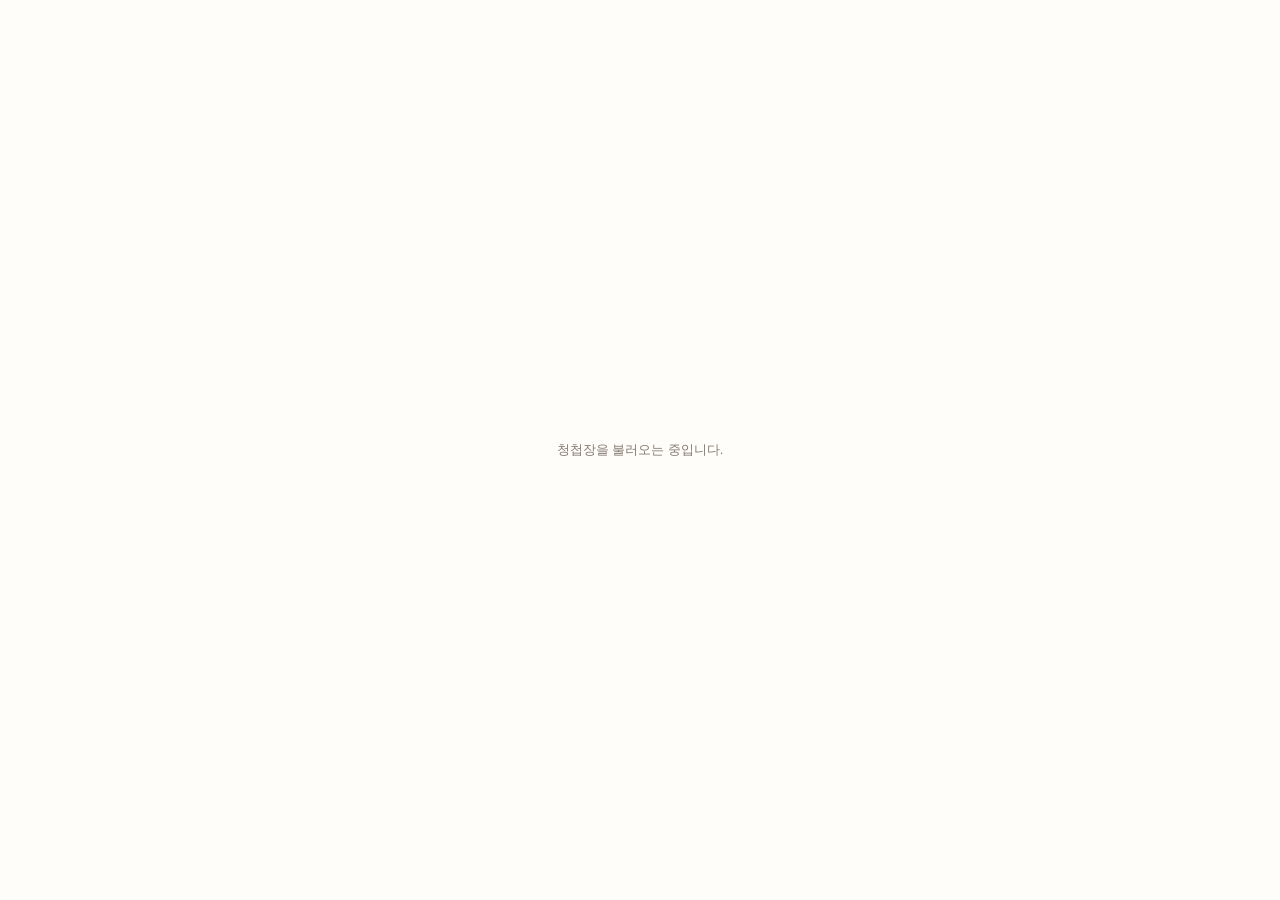
==== index.html @ 86ff56be "Bust BGM controller cache" ====
<!doctype html><html lang="ko"><head><meta charset="utf-8"><meta name="viewport" content="width=device-width,initial-scale=1,viewport-fit=cover"><meta name="theme-color" content="#f6f1eb"><meta property="og:type" content="website"><meta property="og:title" content="김태형 ♥ 이채연 결혼합니다"><meta property="og:description" content="2026.12.05 베뉴비안 웨딩홀"><meta property="og:image" content="https://smijqljrxhafvizonqui.supabase.co/storage/v1/object/public/wedding-images/99c98f89-3a57-4dd8-8daa-3910620f3c67/share/1786898417098-a2ee868b-b7e2-49bf-bbd9-36a38bd10243.jpg"><meta property="og:url" content="https://duringbbi.github.io/Wedding/"><link rel="canonical" href="https://duringbbi.github.io/Wedding/"><title>김태형 ♥ 이채연 결혼합니다</title><link rel="stylesheet" href="./app.css?v=2"><link rel="stylesheet" href="./hero-effects.css?v=5"><link rel="stylesheet" href="./interaction-enhancements.css?v=1"><link rel="stylesheet" href="./lightbox-square.css?v=1"><link rel="stylesheet" href="./bgm.css?v=1"><script src="https://cdn.jsdelivr.net/npm/@supabase/supabase-js@2.111.0/dist/umd/supabase.min.js"></script></head><body>
<div id="loading" class="loading">청첩장을 불러오는 중입니다.</div><main id="app" class="shell hidden">
<section class="hero"><img id="coverImage" alt="웨딩 메인 사진"><div class="heroHandwriting" aria-hidden="true"><svg viewBox="0 0 410 100" preserveAspectRatio="xMidYMid meet"></svg></div><div class="heroCopy"><div class="kicker">OUR WEDDING DAY</div><h1><span id="heroGroom"></span><em>and</em><span id="heroBride"></span></h1><div id="heroMeta" class="heroMeta"></div></div></section>
<section class="section greeting"><div class="eyebrow">INVITATION</div><h2>초대합니다</h2><div id="greetingText" class="greetingCopy"></div><div id="coupleTitle" style="text-align:center;margin-top:26px;font-weight:700"></div><div class="people"><div class="card"><small>GROOM</small><strong id="groomName"></strong><div class="pills"><a id="groomCall">전화</a><a id="groomSms">문자</a></div></div><div class="card"><small>BRIDE</small><strong id="brideName"></strong><div class="pills"><a id="brideCall">전화</a><a id="brideSms">문자</a></div></div></div><details id="parentsDetails" class="details hidden"><summary>혼주 연락처</summary><div id="parentsWrap"></div></details></section>
<section class="section gallery"><div class="eyebrow">OUR MOMENTS</div><h2>갤러리</h2><div id="galleryGrid" class="galleryGrid"></div><button id="galleryMore" class="galleryMore hidden" type="button"></button></section>
<section class="section"><div class="eyebrow">WEDDING DAY</div><h2 id="dateTitle"></h2><div class="datePanel"><div id="monthText" class="month"></div><div id="dayText" class="day"></div><div id="dateMeta" class="dateMeta"></div><div id="dday" class="dday"></div><button id="calendarBtn" class="outline wide" type="button">캘린더에 저장</button></div></section>
<section class="section location"><div class="eyebrow">LOCATION</div><h2>오시는 길</h2><div class="locationCard"><iframe id="mapFrame" loading="lazy"></iframe><div class="locationBody"><strong id="venueName"></strong><p id="venueAddress"></p><div class="mapActions" style="grid-template-columns:repeat(3,1fr)"><a id="copyAddress" href="javascript:void(0)">주소 복사</a><a id="naverMap" target="_blank" rel="noopener">네이버지도</a><a id="kakaoMap" target="_blank" rel="noopener">카카오맵</a></div><div class="transport"><div><b>지하철</b><span id="subwayText"></span></div><div id="busRow"><b>버스</b><span id="busText"></span></div><div><b>주차</b><span id="parkingText"></span></div></div></div></div></section>
<section class="section rsvp"><div class="eyebrow">RSVP</div><h2>참석 여부 전달</h2><form id="rsvpForm" class="form"><label>성함<input name="name" required maxlength="50"></label><label>구분<select name="side" required><option value="신랑측">신랑측</option><option value="신부측">신부측</option></select></label><label>참석 여부<select id="attendanceSelect" name="attendance" required><option value="참석">참석</option><option value="불참">불참</option></select></label><label id="guestCountField">참석 인원<input name="guest_count" type="number" min="1" max="20" value="1"></label><label id="mealField">식사 여부<select name="meal"><option value="예정">예정</option><option value="미정">미정</option><option value="하지 않음">하지 않음</option></select></label><label>전달사항<textarea name="message" maxlength="500"></textarea></label><button id="rsvpSubmit" class="primary" type="submit">참석 여부 전달하기</button><div id="rsvpStatus" class="status"></div></form><div id="rsvpResult" class="rsvpResult hidden"><div class="check">✓</div><strong>참석 여부가 전달되었습니다</strong><p id="rsvpResultText"></p></div></section>
<section id="accountSection" class="section"><div class="eyebrow">ACCOUNT</div><h2>마음 전하실 곳</h2><div id="groomAccountRow" class="details"><div class="account"><div id="groomAccountText"></div><button id="groomCopy" type="button">복사</button></div></div><div id="brideAccountRow" class="details"><div class="account"><div id="brideAccountText"></div><button id="brideCopy" type="button">복사</button></div></div></section>
<section class="section guestbook"><div class="eyebrow">GUESTBOOK</div><h2>방명록</h2><form id="guestForm" class="form"><label>성함<input name="name" required maxlength="50"></label><label>축하 메시지<textarea name="message" required maxlength="500"></textarea></label><button id="guestSubmit" class="primary" type="submit">방명록 남기기</button><div id="guestStatus" class="status"></div></form><div class="guestWall"><div class="guestWallHead"><div><small>FROM OUR GUESTS</small><strong>하객들이 남긴 축하 메시지</strong></div><span id="guestCount" class="guestCount"></span></div><div id="guestList" class="guestList"></div><button id="guestMore" class="guestMore hidden" type="button"></button></div></section>
<footer><p>소중한 날,<br>함께해 주세요.</p><div class="shareActions"><button id="copyShareBtn" class="copyShare" type="button">링크 복사</button></div></footer></main><div id="lightbox" class="lightbox"><button id="lightboxClose" type="button">×</button><img id="lightboxImage" alt="확대 사진"></div><div id="toast" class="toast"></div><script src="./app.js?v=4"></script><script src="./hero-settings.js?v=3"></script><script src="./interaction-enhancements.js?v=2"></script><script src="./bgm.js?v=2"></script></body></html>
---- app.css ----
:root{--paper:#fffdf9;--bg:#f5f0ea;--ink:#292521;--muted:#857b72;--line:#e7ddd4;--accent:#8c6f5e;--soft:#efe5dc;--dark:#2d2925;--max:430px}*{box-sizing:border-box}html{scroll-behavior:smooth}body{margin:0;background:#e9e4de;color:var(--ink);font-family:-apple-system,BlinkMacSystemFont,"Pretendard","Apple SD Gothic Neo",sans-serif}button,input,select,textarea{font:inherit}button{cursor:pointer}.hidden{display:none!important}.shell{max-width:var(--max);margin:auto;min-height:100vh;background:var(--paper);overflow:hidden}.loading{min-height:100vh;display:grid;place-items:center;background:var(--paper);color:var(--muted);font-size:13px}.hero{height:100svh;position:relative;display:flex;align-items:flex-end;color:white;background:#b69a87}.hero>img{position:absolute;inset:0;width:100%;height:100%;object-fit:cover}.hero:after{content:"";position:absolute;inset:0;background:linear-gradient(transparent 25%,rgba(0,0,0,.64))}.heroCopy{position:relative;z-index:1;width:100%;padding:45px 24px;text-align:center}.kicker,.eyebrow{font-size:11px;letter-spacing:.2em}.hero h1{margin:14px 0 0;font:400 44px/1 Georgia,serif}.hero h1 em{display:block;font-size:19px;margin:8px;font-style:normal}.heroMeta{font-size:13px;line-height:1.8;margin-top:18px}.section{padding:70px 24px}.eyebrow{text-align:center;color:var(--accent);font-weight:700;margin-bottom:10px}.section h2{font-size:24px;text-align:center;margin:0}.greeting{background:linear-gradient(#fffdf9,#faf7f3)}.greetingCopy{white-space:pre-line;text-align:center;line-height:2;max-width:330px;margin:28px auto 0;font-family:Georgia,"Noto Serif KR",serif}.people{display:grid;grid-template-columns:1fr 1fr;gap:10px;margin-top:26px}.card{border:1px solid var(--line);border-radius:16px;padding:20px 12px;text-align:center;background:white}.card small{color:var(--muted)}.card strong{display:block;margin:7px 0 13px}.pills{display:flex;justify-content:center;gap:6px}.pills a,.mapActions a{background:var(--soft);padding:9px 11px;border-radius:999px;text-decoration:none;color:var(--ink);font-size:12px}.details{border:1px solid var(--line);border-radius:14px;overflow:hidden;background:white;margin-top:12px}.details summary{padding:15px 16px;cursor:pointer;font-weight:700;font-size:13px}.detailRow,.account{border-top:1px solid var(--line);padding:12px 16px;display:flex;justify-content:space-between;align-items:center;gap:8px;font-size:13px}.account button{border:0;border-radius:999px;padding:8px 10px;background:var(--soft)}.gallery{background:#f7f3ee}.galleryGrid{margin-top:28px;display:grid;grid-template-columns:repeat(3,minmax(0,1fr));gap:6px}.galleryGrid button{border:0;padding:0;overflow:hidden;border-radius:9px;aspect-ratio:1;background:#ddd}.galleryGrid img{width:100%;height:100%;object-fit:cover;display:block}.galleryMore,.guestMore{width:100%;margin-top:14px;padding:12px;border:1px solid var(--line);border-radius:12px;background:white;font-weight:700;font-size:12px;color:var(--ink)}.datePanel{margin-top:26px;border:1px solid var(--line);border-radius:18px;padding:25px 18px;text-align:center}.month{font:13px Georgia,serif;color:var(--accent);letter-spacing:.14em}.day{font:56px/1 Georgia,serif;margin-top:7px}.dateMeta{color:var(--muted);font-size:13px;line-height:1.8;margin-top:10px}.dday{display:inline-block;margin-top:14px;padding:8px 12px;border-radius:999px;background:var(--soft);color:var(--accent);font-size:12px;font-weight:700}.outline{border:1px solid var(--line);background:white;border-radius:11px;padding:12px}.wide{width:100%;margin-top:14px}.location{padding-top:0}.locationCard{margin-top:25px;border:1px solid var(--line);border-radius:18px;overflow:hidden;background:white}.locationCard iframe{width:100%;height:250px;border:0}.locationBody{padding:18px}.locationBody p{color:var(--muted);font-size:13px;line-height:1.7}.mapActions{display:grid;grid-template-columns:1fr 1fr;gap:8px;margin-top:12px}.mapActions a{text-align:center}.transport{display:grid;gap:9px;margin-top:12px}.transport div{padding:13px 14px;background:var(--bg);border-radius:12px;font-size:13px;line-height:1.7}.transport b{display:block}.rsvp{background:#f4eee8}.form{display:grid;gap:11px;margin-top:24px}.form label{display:grid;gap:6px;font-size:12px;font-weight:700}.form input,.form select,.form textarea{width:100%;padding:12px;border:1px solid var(--line);border-radius:11px;background:white}.form textarea{min-height:85px;resize:vertical}.primary{border:0;border-radius:12px;padding:14px;background:var(--accent);color:white;font-weight:700}.primary:disabled{opacity:.58;cursor:wait}.status{min-height:18px;text-align:center;color:var(--accent);font-size:12px}.statusSuccess{margin-top:2px;padding:11px 12px;border-radius:11px;background:#eef7ef;color:#397146;font-weight:700}.statusError{margin-top:2px;padding:11px 12px;border-radius:11px;background:#fff0ef;color:#a44942;font-weight:700}.rsvpResult{margin-top:14px;border:1px solid #c8ad9c;background:#fffaf5;border-radius:16px;padding:18px;text-align:center;box-shadow:0 8px 24px rgba(72,50,38,.08)}.rsvpResult .check{width:38px;height:38px;margin:0 auto 10px;border-radius:50%;display:grid;place-items:center;background:var(--accent);color:#fff;font-size:20px;font-weight:800}.rsvpResult strong{display:block;font-size:16px;margin-bottom:7px}.rsvpResult p{margin:0;color:var(--muted);font-size:13px;line-height:1.8;white-space:pre-line}.rsvpResult.flash{animation:rsvpFlash 1.2s ease}@keyframes rsvpFlash{0%{transform:scale(.97);box-shadow:0 0 0 0 rgba(140,111,94,.28)}50%{transform:scale(1);box-shadow:0 0 0 12px rgba(140,111,94,0)}100%{box-shadow:0 8px 24px rgba(72,50,38,.08)}}.disabledField{opacity:.45}.guestbook{background:#fbf8f4}.guestWall{margin-top:34px;padding-top:28px;border-top:1px solid var(--line)}.guestWallHead{display:flex;align-items:flex-end;justify-content:space-between;gap:12px;margin-bottom:14px}.guestWallHead div{display:grid;gap:5px}.guestWallHead small{font-size:9px;letter-spacing:.14em;color:var(--accent);font-weight:700}.guestWallHead strong{font-size:15px}.guestCount{flex:none;font-size:11px;color:var(--muted)}.guestList{display:grid;gap:9px}.guestCard{padding:15px;border:1px solid var(--line);border-radius:14px;background:white;box-shadow:0 4px 18px rgba(58,45,36,.035)}.guestCard header{display:flex;align-items:center;justify-content:space-between;gap:10px}.guestCard header b{font-size:13px}.guestCard header span{font-size:10px;color:var(--muted)}.guestCard p{font-size:13px;line-height:1.7;white-space:pre-wrap;margin:8px 0 0;word-break:break-word}.guestEmpty{padding:26px 14px;border:1px dashed var(--line);border-radius:14px;text-align:center;color:var(--muted);font-size:12px;line-height:1.7;background:rgba(255,255,255,.55)}.guestCardNew{border-color:#b99378;background:#fff9f2;box-shadow:0 0 0 3px rgba(140,111,94,.10),0 8px 24px rgba(58,45,36,.08);animation:guestPop .5s ease}.newBadge{display:inline-block;margin-left:7px;padding:3px 6px;border-radius:999px;background:var(--accent);color:white;font-style:normal;font-size:9px;vertical-align:1px}@keyframes guestPop{0%{transform:translateY(8px);opacity:.45}100%{transform:translateY(0);opacity:1}}footer{padding:55px 24px 68px;background:var(--dark);color:white;text-align:center}footer p{font:20px/1.6 Georgia,serif}.shareActions{display:grid;gap:9px;margin-top:20px}.shareActions button{width:100%;border:0;border-radius:12px;padding:14px 18px;font-weight:800}.kakaoShare{background:#FEE500!important;color:#191919!important}.copyShare{background:#fff!important;color:#292521!important}.lightbox{position:fixed;inset:0;z-index:50;background:rgba(20,18,16,.94);display:none;place-items:center;padding:20px}.lightbox.open{display:grid}.lightbox img{max-width:100%;max-height:84vh;border-radius:12px}.lightbox button{position:absolute;right:16px;top:16px;border:0;background:rgba(255,255,255,.18);color:white;border-radius:50%;width:42px;height:42px;font-size:24px}.toast{position:fixed;left:50%;bottom:20px;transform:translate(-50%,14px);opacity:0;transition:.2s;background:#25211e;color:white;padding:10px 14px;border-radius:999px;font-size:12px;z-index:70}.toast.show{opacity:1;transform:translate(-50%,0)}@media(max-width:360px){.section{padding-left:18px;padding-right:18px}.hero h1{font-size:39px}}
---- hero-effects.css ----
.heroHandwriting{position:absolute;z-index:3;top:-18px;left:-6%;width:112%;height:122px;overflow:hidden;pointer-events:none;--hero-duration:3.4s}.heroHandwriting svg{display:block;width:100%;height:100%;overflow:visible}.heroInk{fill:none;stroke:rgba(255,255,255,.98);stroke-width:3.5;stroke-linecap:round;stroke-linejoin:round;vector-effect:non-scaling-stroke;filter:drop-shadow(0 1px 4px rgba(0,0,0,.12));stroke-dasharray:1;stroke-dashoffset:1}.heroInk1{animation:heroStroke1 var(--hero-duration) linear infinite}.heroInk2{animation:heroStroke2 var(--hero-duration) linear infinite}.heroInk3{animation:heroStroke3 var(--hero-duration) linear infinite}.heroInk4{animation:heroStroke4 var(--hero-duration) linear infinite}@keyframes heroStroke1{0%,5%{stroke-dashoffset:1;opacity:1}34%,88%{stroke-dashoffset:0;opacity:1}94%,100%{stroke-dashoffset:0;opacity:0}}@keyframes heroStroke2{0%,30%{stroke-dashoffset:1;opacity:0}31%{opacity:1}53%,88%{stroke-dashoffset:0;opacity:1}94%,100%{stroke-dashoffset:0;opacity:0}}@keyframes heroStroke3{0%,49%{stroke-dashoffset:1;opacity:0}50%{opacity:1}70%,88%{stroke-dashoffset:0;opacity:1}94%,100%{stroke-dashoffset:0;opacity:0}}@keyframes heroStroke4{0%,66%{stroke-dashoffset:1;opacity:0}67%{opacity:1}82%,88%{stroke-dashoffset:0;opacity:1}94%,100%{stroke-dashoffset:0;opacity:0}}@media(max-width:360px){.heroHandwriting{top:-15px;left:-8%;width:116%;height:114px}.heroInk{stroke-width:3.2}}@media(prefers-reduced-motion:reduce){.heroInk{animation:none!important;stroke-dashoffset:0;opacity:1}}
---- interaction-enhancements.css ----
:root{--hero-lock-h:100svh}.hero{height:var(--hero-lock-h)!important;min-height:0!important;overflow:hidden}.hero>img{transform:none!important;scale:1!important;transition:none!important;animation:none!important;will-change:auto!important;object-position:center center}.lightbox{touch-action:pan-y;user-select:none;-webkit-user-select:none}.lightbox img{transition:opacity .16s ease,transform .18s ease;will-change:transform,opacity}.lightbox.lbChanging img{opacity:.45;transform:scale(.985)}.lightboxNav{position:absolute;top:50%!important;transform:translateY(-50%);width:44px!important;height:44px!important;border-radius:50%!important;border:0!important;background:rgba(255,255,255,.16)!important;color:#fff!important;font-size:28px!important;line-height:1!important;display:grid!important;place-items:center!important;padding:0!important;z-index:2}.lightboxPrev{left:12px!important;right:auto!important}.lightboxNext{right:12px!important;left:auto!important}.lightboxNav:disabled{opacity:.22;cursor:default}.lightboxCounter{position:absolute;left:50%;bottom:18px;transform:translateX(-50%);z-index:2;padding:7px 11px;border-radius:999px;background:rgba(0,0,0,.38);color:#fff;font-size:11px;letter-spacing:.04em;backdrop-filter:blur(5px);-webkit-backdrop-filter:blur(5px)}body.lightboxOpen{overflow:hidden;overscroll-behavior:none}@media(max-width:480px){.lightbox{padding:14px 8px}.lightbox img{max-width:calc(100% - 20px);max-height:82vh}.lightboxNav{width:40px!important;height:40px!important;font-size:25px!important;background:rgba(0,0,0,.24)!important}.lightboxPrev{left:6px!important}.lightboxNext{right:6px!important}.lightboxCounter{bottom:max(14px,env(safe-area-inset-bottom))}}
---- bgm.css ----
.bgmToggle{position:fixed;right:14px;bottom:14px;z-index:45;display:flex;align-items:center;gap:8px;border:0;border-radius:999px;padding:11px 13px;background:rgba(40,35,32,.88);color:#fff;box-shadow:0 10px 28px rgba(0,0,0,.22);backdrop-filter:blur(8px);-webkit-backdrop-filter:blur(8px);font-weight:800}.bgmToggle .bgmNote{font-size:17px;line-height:1}.bgmToggle .bgmState{font-size:11px;letter-spacing:.06em}.bgmToggle.isPlaying{background:rgba(111,87,72,.94)}.bgmToggle.isPlaying .bgmNote{animation:bgmPulse 1.2s ease-in-out infinite}@keyframes bgmPulse{0%,100%{transform:translateY(0) scale(1)}50%{transform:translateY(-1px) scale(1.08)}}@media(max-width:480px){.bgmToggle{right:12px;bottom:12px;padding:10px 12px}}
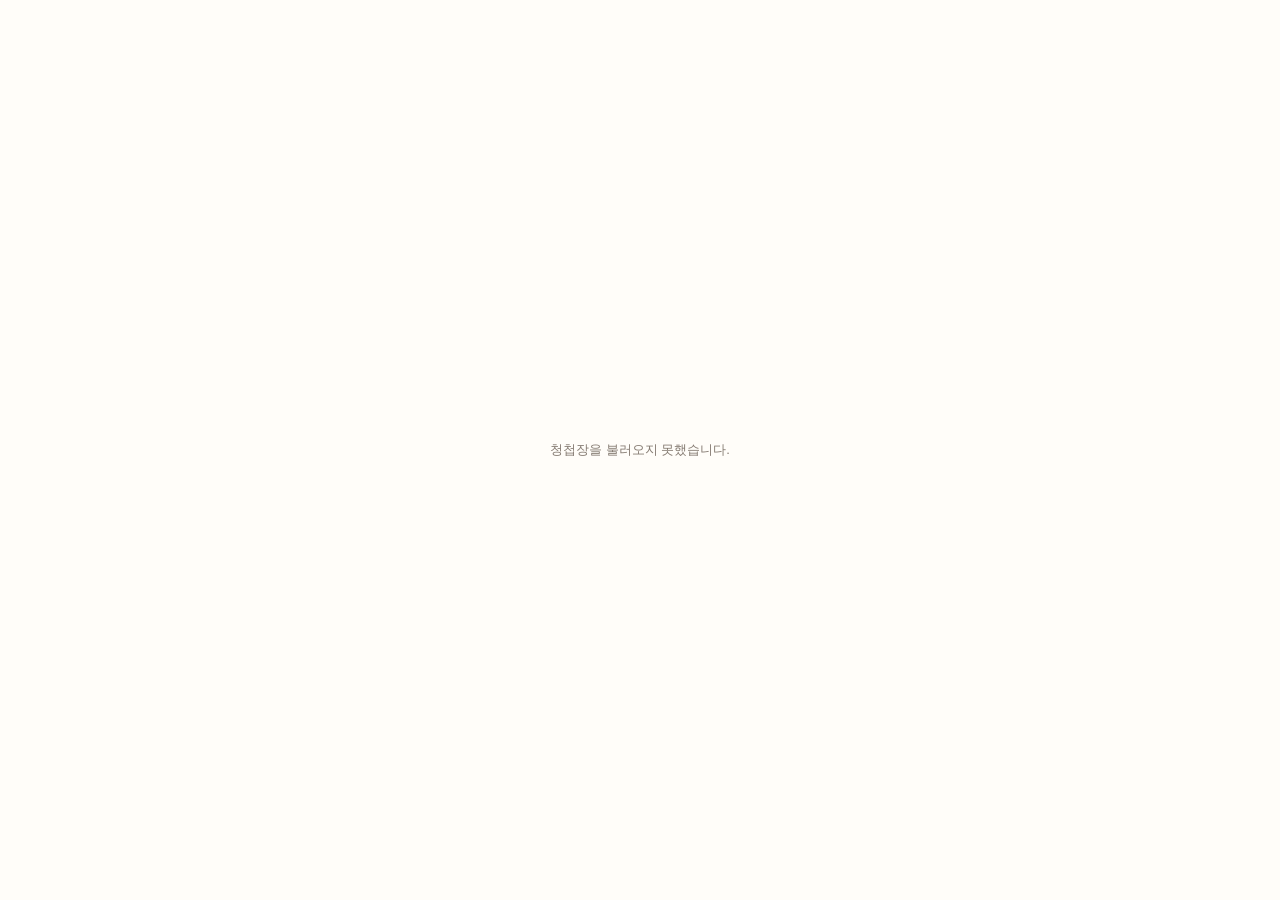
==== commit 1171b9e0: "Enable multi-wedding public routing" ====
--- a/index.html
+++ b/index.html
@@ -8,4 +8,4 @@
 <section class="section rsvp"><div class="eyebrow">RSVP</div><h2>참석 여부 전달</h2><form id="rsvpForm" class="form"><label>성함<input name="name" required maxlength="50"></label><label>구분<select name="side" required><option value="신랑측">신랑측</option><option value="신부측">신부측</option></select></label><label>참석 여부<select id="attendanceSelect" name="attendance" required><option value="참석">참석</option><option value="불참">불참</option></select></label><label id="guestCountField">참석 인원<input name="guest_count" type="number" min="1" max="20" value="1"></label><label id="mealField">식사 여부<select name="meal"><option value="예정">예정</option><option value="미정">미정</option><option value="하지 않음">하지 않음</option></select></label><label>전달사항<textarea name="message" maxlength="500"></textarea></label><button id="rsvpSubmit" class="primary" type="submit">참석 여부 전달하기</button><div id="rsvpStatus" class="status"></div></form><div id="rsvpResult" class="rsvpResult hidden"><div class="check">✓</div><strong>참석 여부가 전달되었습니다</strong><p id="rsvpResultText"></p></div></section>
 <section id="accountSection" class="section"><div class="eyebrow">ACCOUNT</div><h2>마음 전하실 곳</h2><div id="groomAccountRow" class="details"><div class="account"><div id="groomAccountText"></div><button id="groomCopy" type="button">복사</button></div></div><div id="brideAccountRow" class="details"><div class="account"><div id="brideAccountText"></div><button id="brideCopy" type="button">복사</button></div></div></section>
 <section class="section guestbook"><div class="eyebrow">GUESTBOOK</div><h2>방명록</h2><form id="guestForm" class="form"><label>성함<input name="name" required maxlength="50"></label><label>축하 메시지<textarea name="message" required maxlength="500"></textarea></label><button id="guestSubmit" class="primary" type="submit">방명록 남기기</button><div id="guestStatus" class="status"></div></form><div class="guestWall"><div class="guestWallHead"><div><small>FROM OUR GUESTS</small><strong>하객들이 남긴 축하 메시지</strong></div><span id="guestCount" class="guestCount"></span></div><div id="guestList" class="guestList"></div><button id="guestMore" class="guestMore hidden" type="button"></button></div></section>
-<footer><p>소중한 날,<br>함께해 주세요.</p><div class="shareActions"><button id="copyShareBtn" class="copyShare" type="button">링크 복사</button></div></footer></main><div id="lightbox" class="lightbox"><button id="lightboxClose" type="button">×</button><img id="lightboxImage" alt="확대 사진"></div><div id="toast" class="toast"></div><script src="./app.js?v=4"></script><script src="./hero-settings.js?v=3"></script><script src="./interaction-enhancements.js?v=2"></script><script src="./bgm.js?v=2"></script></body></html>+<footer><p>소중한 날,<br>함께해 주세요.</p><div class="shareActions"><button id="copyShareBtn" class="copyShare" type="button">링크 복사</button></div></footer></main><div id="lightbox" class="lightbox"><button id="lightboxClose" type="button">×</button><img id="lightboxImage" alt="확대 사진"></div><div id="toast" class="toast"></div><script src="./public-loader.js?v=1"></script></body></html>
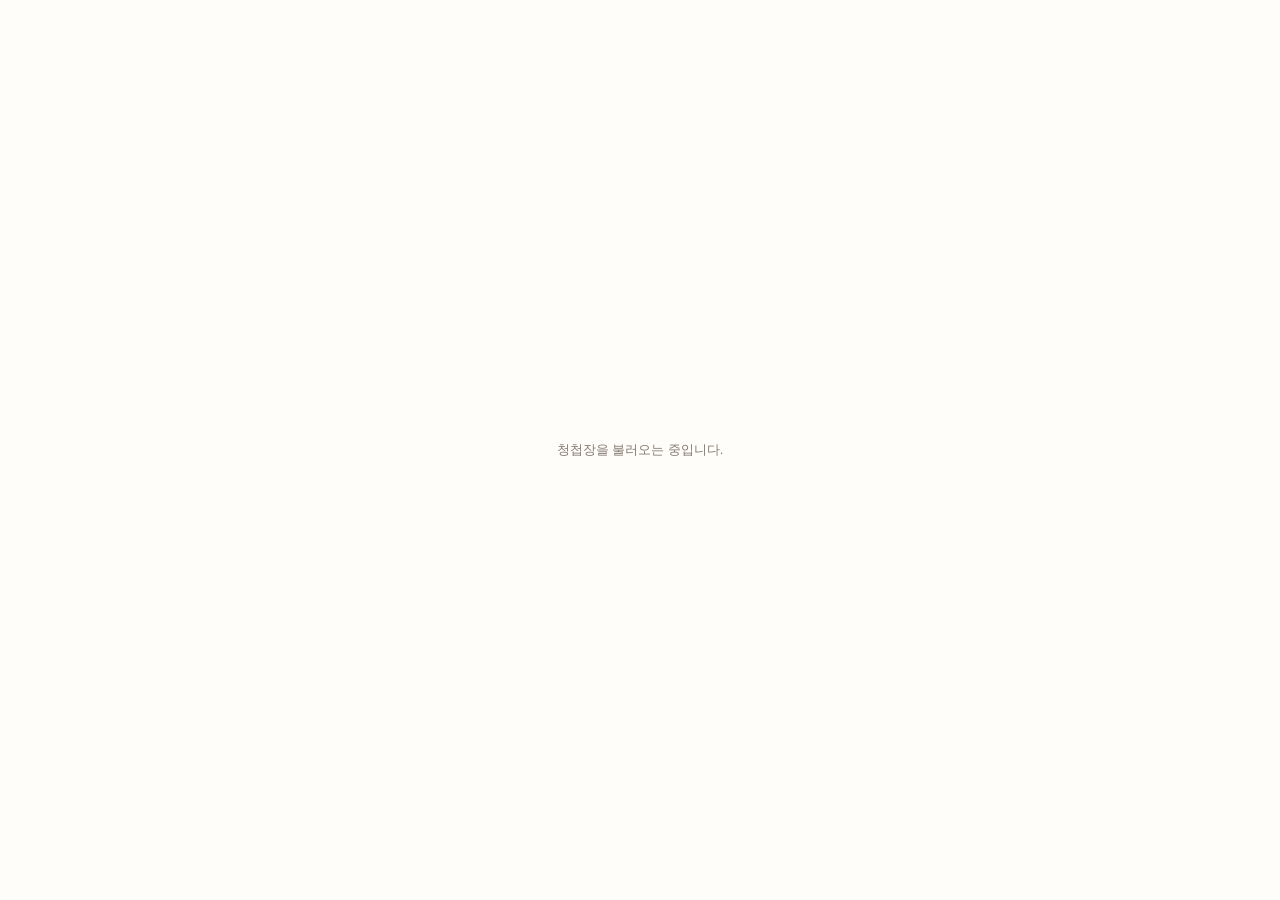
==== commit c849349d: "Load public invitation scripts directly" ====
--- a/index.html
+++ b/index.html
@@ -1,11 +1,48 @@
-<!doctype html><html lang="ko"><head><meta charset="utf-8"><meta name="viewport" content="width=device-width,initial-scale=1,viewport-fit=cover"><meta name="theme-color" content="#f6f1eb"><meta property="og:type" content="website"><meta property="og:title" content="김태형 ♥ 이채연 결혼합니다"><meta property="og:description" content="2026.12.05 베뉴비안 웨딩홀"><meta property="og:image" content="https://smijqljrxhafvizonqui.supabase.co/storage/v1/object/public/wedding-images/99c98f89-3a57-4dd8-8daa-3910620f3c67/share/1786898417098-a2ee868b-b7e2-49bf-bbd9-36a38bd10243.jpg"><meta property="og:url" content="https://duringbbi.github.io/Wedding/"><link rel="canonical" href="https://duringbbi.github.io/Wedding/"><title>김태형 ♥ 이채연 결혼합니다</title><link rel="stylesheet" href="./app.css?v=2"><link rel="stylesheet" href="./hero-effects.css?v=5"><link rel="stylesheet" href="./interaction-enhancements.css?v=1"><link rel="stylesheet" href="./lightbox-square.css?v=1"><link rel="stylesheet" href="./bgm.css?v=1"><script src="https://cdn.jsdelivr.net/npm/@supabase/supabase-js@2.111.0/dist/umd/supabase.min.js"></script></head><body>
-<div id="loading" class="loading">청첩장을 불러오는 중입니다.</div><main id="app" class="shell hidden">
-<section class="hero"><img id="coverImage" alt="웨딩 메인 사진"><div class="heroHandwriting" aria-hidden="true"><svg viewBox="0 0 410 100" preserveAspectRatio="xMidYMid meet"></svg></div><div class="heroCopy"><div class="kicker">OUR WEDDING DAY</div><h1><span id="heroGroom"></span><em>and</em><span id="heroBride"></span></h1><div id="heroMeta" class="heroMeta"></div></div></section>
-<section class="section greeting"><div class="eyebrow">INVITATION</div><h2>초대합니다</h2><div id="greetingText" class="greetingCopy"></div><div id="coupleTitle" style="text-align:center;margin-top:26px;font-weight:700"></div><div class="people"><div class="card"><small>GROOM</small><strong id="groomName"></strong><div class="pills"><a id="groomCall">전화</a><a id="groomSms">문자</a></div></div><div class="card"><small>BRIDE</small><strong id="brideName"></strong><div class="pills"><a id="brideCall">전화</a><a id="brideSms">문자</a></div></div></div><details id="parentsDetails" class="details hidden"><summary>혼주 연락처</summary><div id="parentsWrap"></div></details></section>
-<section class="section gallery"><div class="eyebrow">OUR MOMENTS</div><h2>갤러리</h2><div id="galleryGrid" class="galleryGrid"></div><button id="galleryMore" class="galleryMore hidden" type="button"></button></section>
-<section class="section"><div class="eyebrow">WEDDING DAY</div><h2 id="dateTitle"></h2><div class="datePanel"><div id="monthText" class="month"></div><div id="dayText" class="day"></div><div id="dateMeta" class="dateMeta"></div><div id="dday" class="dday"></div><button id="calendarBtn" class="outline wide" type="button">캘린더에 저장</button></div></section>
-<section class="section location"><div class="eyebrow">LOCATION</div><h2>오시는 길</h2><div class="locationCard"><iframe id="mapFrame" loading="lazy"></iframe><div class="locationBody"><strong id="venueName"></strong><p id="venueAddress"></p><div class="mapActions" style="grid-template-columns:repeat(3,1fr)"><a id="copyAddress" href="javascript:void(0)">주소 복사</a><a id="naverMap" target="_blank" rel="noopener">네이버지도</a><a id="kakaoMap" target="_blank" rel="noopener">카카오맵</a></div><div class="transport"><div><b>지하철</b><span id="subwayText"></span></div><div id="busRow"><b>버스</b><span id="busText"></span></div><div><b>주차</b><span id="parkingText"></span></div></div></div></div></section>
-<section class="section rsvp"><div class="eyebrow">RSVP</div><h2>참석 여부 전달</h2><form id="rsvpForm" class="form"><label>성함<input name="name" required maxlength="50"></label><label>구분<select name="side" required><option value="신랑측">신랑측</option><option value="신부측">신부측</option></select></label><label>참석 여부<select id="attendanceSelect" name="attendance" required><option value="참석">참석</option><option value="불참">불참</option></select></label><label id="guestCountField">참석 인원<input name="guest_count" type="number" min="1" max="20" value="1"></label><label id="mealField">식사 여부<select name="meal"><option value="예정">예정</option><option value="미정">미정</option><option value="하지 않음">하지 않음</option></select></label><label>전달사항<textarea name="message" maxlength="500"></textarea></label><button id="rsvpSubmit" class="primary" type="submit">참석 여부 전달하기</button><div id="rsvpStatus" class="status"></div></form><div id="rsvpResult" class="rsvpResult hidden"><div class="check">✓</div><strong>참석 여부가 전달되었습니다</strong><p id="rsvpResultText"></p></div></section>
-<section id="accountSection" class="section"><div class="eyebrow">ACCOUNT</div><h2>마음 전하실 곳</h2><div id="groomAccountRow" class="details"><div class="account"><div id="groomAccountText"></div><button id="groomCopy" type="button">복사</button></div></div><div id="brideAccountRow" class="details"><div class="account"><div id="brideAccountText"></div><button id="brideCopy" type="button">복사</button></div></div></section>
-<section class="section guestbook"><div class="eyebrow">GUESTBOOK</div><h2>방명록</h2><form id="guestForm" class="form"><label>성함<input name="name" required maxlength="50"></label><label>축하 메시지<textarea name="message" required maxlength="500"></textarea></label><button id="guestSubmit" class="primary" type="submit">방명록 남기기</button><div id="guestStatus" class="status"></div></form><div class="guestWall"><div class="guestWallHead"><div><small>FROM OUR GUESTS</small><strong>하객들이 남긴 축하 메시지</strong></div><span id="guestCount" class="guestCount"></span></div><div id="guestList" class="guestList"></div><button id="guestMore" class="guestMore hidden" type="button"></button></div></section>
-<footer><p>소중한 날,<br>함께해 주세요.</p><div class="shareActions"><button id="copyShareBtn" class="copyShare" type="button">링크 복사</button></div></footer></main><div id="lightbox" class="lightbox"><button id="lightboxClose" type="button">×</button><img id="lightboxImage" alt="확대 사진"></div><div id="toast" class="toast"></div><script src="./public-loader.js?v=1"></script></body></html>+<!doctype html>
+<html lang="ko">
+<head>
+  <meta charset="utf-8">
+  <meta name="viewport" content="width=device-width,initial-scale=1,viewport-fit=cover">
+  <meta name="theme-color" content="#f6f1eb">
+  <meta property="og:type" content="website">
+  <meta property="og:title" content="김태형 ♥ 이채연 결혼합니다">
+  <meta property="og:description" content="2026.12.05 베뉴비안 웨딩홀">
+  <meta property="og:image" content="https://smijqljrxhafvizonqui.supabase.co/storage/v1/object/public/wedding-images/99c98f89-3a57-4dd8-8daa-3910620f3c67/share/1786898417098-a2ee868b-b7e2-49bf-bbd9-36a38bd10243.jpg">
+  <meta property="og:url" content="https://duringbbi.github.io/Wedding/">
+  <link rel="canonical" href="https://duringbbi.github.io/Wedding/">
+  <link rel="preconnect" href="https://smijqljrxhafvizonqui.supabase.co" crossorigin>
+  <link rel="dns-prefetch" href="//smijqljrxhafvizonqui.supabase.co">
+  <link rel="preconnect" href="https://cdn.jsdelivr.net" crossorigin>
+  <title>김태형 ♥ 이채연 결혼합니다</title>
+  <link rel="stylesheet" href="./app.css?v=2">
+  <link rel="stylesheet" href="./hero-effects.css?v=5">
+  <link rel="stylesheet" href="./interaction-enhancements.css?v=1">
+  <link rel="stylesheet" href="./lightbox-square.css?v=1">
+  <link rel="stylesheet" href="./bgm.css?v=1">
+  <script defer src="https://cdn.jsdelivr.net/npm/@supabase/supabase-js@2.111.0/dist/umd/supabase.min.js"></script>
+</head>
+<body>
+<div id="loading" class="loading">청첩장을 불러오는 중입니다.</div>
+<main id="app" class="shell hidden">
+  <section class="hero">
+    <img id="coverImage" alt="웨딩 메인 사진" fetchpriority="high" decoding="async">
+    <div class="heroHandwriting" aria-hidden="true"><svg viewBox="0 0 410 100" preserveAspectRatio="xMidYMid meet"></svg></div>
+    <div class="heroCopy"><div class="kicker">OUR WEDDING DAY</div><h1><span id="heroGroom"></span><em>and</em><span id="heroBride"></span></h1><div id="heroMeta" class="heroMeta"></div></div>
+  </section>
+  <section class="section greeting"><div class="eyebrow">INVITATION</div><h2>초대합니다</h2><div id="greetingText" class="greetingCopy"></div><div id="coupleTitle" style="text-align:center;margin-top:26px;font-weight:700"></div><div class="people"><div class="card"><small>GROOM</small><strong id="groomName"></strong><div class="pills"><a id="groomCall">전화</a><a id="groomSms">문자</a></div></div><div class="card"><small>BRIDE</small><strong id="brideName"></strong><div class="pills"><a id="brideCall">전화</a><a id="brideSms">문자</a></div></div></div><details id="parentsDetails" class="details hidden"><summary>혼주 연락처</summary><div id="parentsWrap"></div></details></section>
+  <section class="section gallery"><div class="eyebrow">OUR MOMENTS</div><h2>갤러리</h2><div id="galleryGrid" class="galleryGrid"></div><button id="galleryMore" class="galleryMore hidden" type="button"></button></section>
+  <section class="section"><div class="eyebrow">WEDDING DAY</div><h2 id="dateTitle"></h2><div class="datePanel"><div id="monthText" class="month"></div><div id="dayText" class="day"></div><div id="dateMeta" class="dateMeta"></div><div id="dday" class="dday"></div><button id="calendarBtn" class="outline wide" type="button">캘린더에 저장</button></div></section>
+  <section class="section location"><div class="eyebrow">LOCATION</div><h2>오시는 길</h2><div class="locationCard"><iframe id="mapFrame" loading="lazy"></iframe><div class="locationBody"><strong id="venueName"></strong><p id="venueAddress"></p><div class="mapActions" style="grid-template-columns:repeat(3,1fr)"><a id="copyAddress" href="javascript:void(0)">주소 복사</a><a id="naverMap" target="_blank" rel="noopener">네이버지도</a><a id="kakaoMap" target="_blank" rel="noopener">카카오맵</a></div><div class="transport"><div><b>지하철</b><span id="subwayText"></span></div><div id="busRow"><b>버스</b><span id="busText"></span></div><div><b>주차</b><span id="parkingText"></span></div></div></div></div></section>
+  <section class="section rsvp"><div class="eyebrow">RSVP</div><h2>참석 여부 전달</h2><form id="rsvpForm" class="form"><label>성함<input name="name" required maxlength="50"></label><label>구분<select name="side" required><option value="신랑측">신랑측</option><option value="신부측">신부측</option></select></label><label>참석 여부<select id="attendanceSelect" name="attendance" required><option value="참석">참석</option><option value="불참">불참</option></select></label><label id="guestCountField">참석 인원<input name="guest_count" type="number" min="1" max="20" value="1"></label><label id="mealField">식사 여부<select name="meal"><option value="예정">예정</option><option value="미정">미정</option><option value="하지 않음">하지 않음</option></select></label><label>전달사항<textarea name="message" maxlength="500"></textarea></label><button id="rsvpSubmit" class="primary" type="submit">참석 여부 전달하기</button><div id="rsvpStatus" class="status"></div></form><div id="rsvpResult" class="rsvpResult hidden"><div class="check">✓</div><strong>참석 여부가 전달되었습니다</strong><p id="rsvpResultText"></p></div></section>
+  <section id="accountSection" class="section"><div class="eyebrow">ACCOUNT</div><h2>마음 전하실 곳</h2><div id="groomAccountRow" class="details"><div class="account"><div id="groomAccountText"></div><button id="groomCopy" type="button">복사</button></div></div><div id="brideAccountRow" class="details"><div class="account"><div id="brideAccountText"></div><button id="brideCopy" type="button">복사</button></div></div></section>
+  <section class="section guestbook"><div class="eyebrow">GUESTBOOK</div><h2>방명록</h2><form id="guestForm" class="form"><label>성함<input name="name" required maxlength="50"></label><label>축하 메시지<textarea name="message" required maxlength="500"></textarea></label><button id="guestSubmit" class="primary" type="submit">방명록 남기기</button><div id="guestStatus" class="status"></div></form><div class="guestWall"><div class="guestWallHead"><div><small>FROM OUR GUESTS</small><strong>하객들이 남긴 축하 메시지</strong></div><span id="guestCount" class="guestCount"></span></div><div id="guestList" class="guestList"><div class="guestEmpty">축하 메시지를 불러오는 중...</div></div><button id="guestMore" class="guestMore hidden" type="button"></button></div></section>
+  <footer><p>소중한 날,<br>함께해 주세요.</p><div class="shareActions"><button id="copyShareBtn" class="copyShare" type="button">링크 복사</button></div></footer>
+</main>
+<div id="lightbox" class="lightbox"><button id="lightboxClose" type="button">×</button><img id="lightboxImage" alt="확대 사진"></div>
+<div id="toast" class="toast"></div>
+<script defer src="./app.js?v=5"></script>
+<script defer src="./hero-settings.js?v=3"></script>
+<script defer src="./interaction-enhancements.js?v=2"></script>
+<script defer src="./bgm.js?v=4"></script>
+</body>
+</html>
